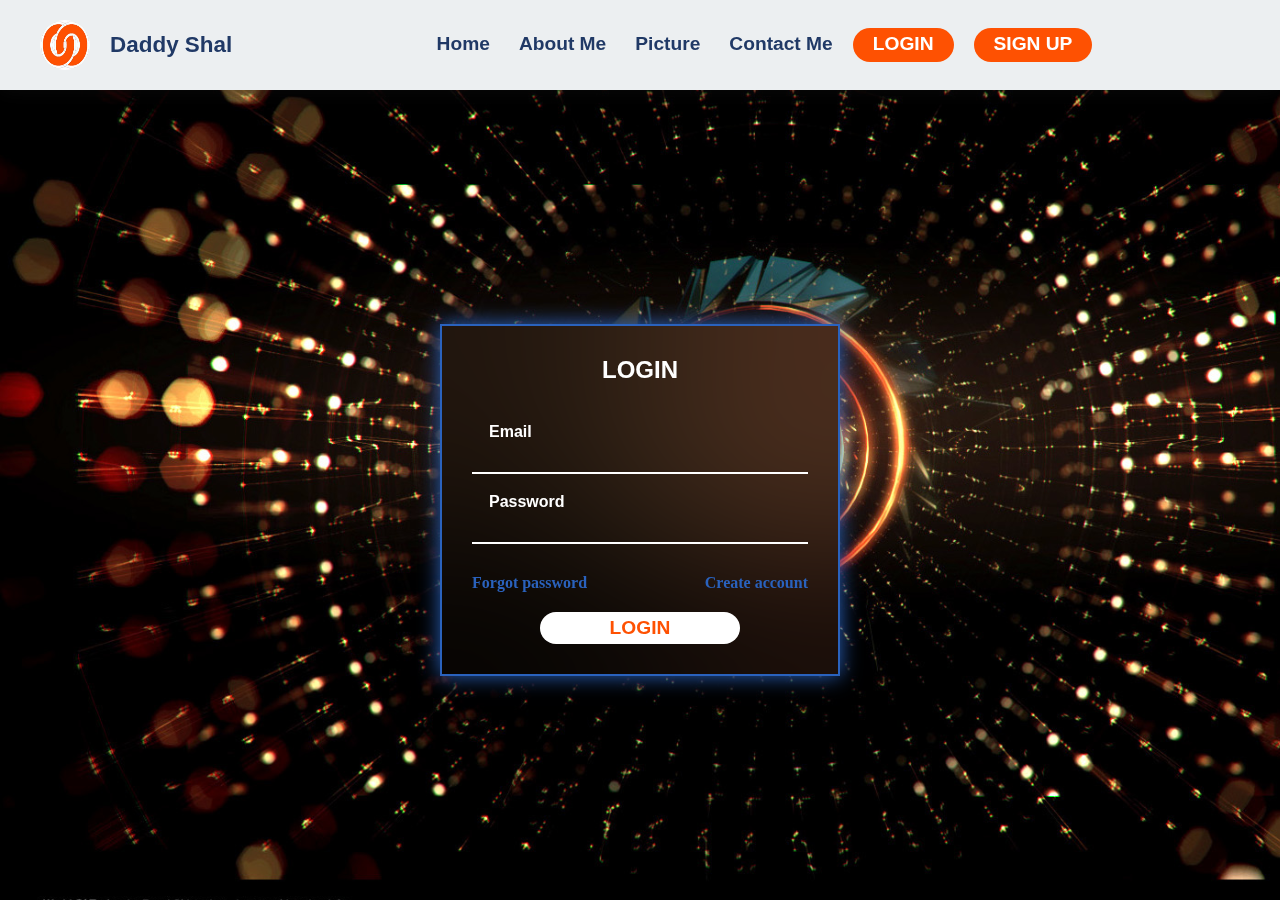
==== login.html @ 2151386a "Add files via upload" ====
<!DOCTYPE html>
<html lang="en">
<head>
    <meta charset="UTF-8">
    <meta name="viewport" content="width=device-width, initial-scale=1.0">
    <link rel="stylesheet" href="../learning/fontawesome-free-6.1.1-web/css/all.css">
    <link rel="stylesheet" href="index.html">
    <link rel="stylesheet" href="signup.html">
    <link rel="stylesheet" href="style.css">
    <title>Shasky</title>
</head>
<body>
    <header>
        <a href="index.html" class="logo"><img src="logo2.jpeg" alt="logo">
        <h3>Daddy Shal</h3>
        </a>

        <nav>
            <ul>
                <li><a href="index.html"><i class="fa fa-home"></i>Home</a></li>
                <li><a href="#about"><i class="fa fa-user"></i>About Me</a></li>
                <li><a href="#pictures"><i class="fa fa-image"></i>Picture</a></li>
                <li><a href="#contactme"><i class="fa fa-phone"></i>Contact Me</a></li>
                <li> <a href="login.html" class="btn">LOGIN</a></li>
                <li><a href="signup.html" class="btn">SIGN UP</a></li>
            </ul>
            
          <i class="fa fa-bars"></i>
        </nav>
    </header>
    <!-- -------------MAIN----------- -->
    <section id="Login">
       <div>
        <h2>LOGIN</h2>
        <form action="index.html">
            <div class="box">
                <input type="email" id="email">
                <label for="email">Email</label>
                <span class="icon"><i class="fa fa-envelope"></i></span>
            </div>
            <div class="box">
                <input type="password" id="password">
                <label for="password">Password</label>
                <span class="icon"><i class="fa fa-key"></i></span>
            </div>
            <div id="forgotpassword">
                <a href="">Forgot password</a>
                <a href="signup.html">Create account</a>
            </div>
            <input type="submit" value="LOGIN" class="btn">
        </form>

       </div>
      
    </section>
    
</body>
</html>
---- style.css ----
:root{
    --main-color:rgb(254,81,2);
    --second-color:rgb(42,98,189);
    --third-color:rgb(32,57,102);
    --white-color:white;
    --light-background:rgb(236, 239, 241);
    --section-padding:50px;
    --box-shadow:0 0 20px rgba(18, 18, 19, 0.6);
    scroll-behavior: smooth;
}

*{
    margin: 0;
    padding: 0;
    box-sizing: border-box;
    font-family: 'Lucida Sans', 'Lucida Sans Regular', 'Lucida Grande', 'Lucida Sans Unicode', Geneva, Verdana, sans-serif;
    font-weight: 600;
}

/* --------------UTILITIES----------- */
.btn{
    width: fit-content;
    border-radius: 50px;
    padding: 5px 20px;
    background-color: var(--main-color);
    text-decoration: none;
    font-size: 1.2rem;
    display: block;
    color: var(--white-color);
    transition: 1s;
    cursor: pointer;
}
.btn:hover{
    box-shadow: 0 0 10px var(--main-color), 0 0 10px var(--main-color), 0 0 10px var(--main-color);
}
section{
    padding: 50px;
}
a{
    text-decoration: none;
    color: var(--third-color);
    font-size: 1.2rem;
}
ul{
    list-style: none;
}
.fa{
    font-size: 1rem;
    margin-right: 9px;
    color: var(--main-color);
}

/* ----------------HEADER------------ */
header{
    display: flex;
    justify-content: space-between;
    align-items: center;
    background-color: var(--light-background);
    position: fixed;
    width: 100%;
    padding: 20px 40px;
    color: var(--third-color);
    box-shadow: var(--box-shadow);
    z-index: 2;
}
header .logo, header nav ul ,header div{
    display: flex;
    justify-content: space-between;
    align-items: center;
    gap:20px; 
}
header nav{
    flex-basis: 80%;
    display: flex;
    justify-content:space-evenly;
    align-items: center;
}
header nav .fa-bars{
    display: none;
}
.logo img{
    width: 50px;
    height: 50px;
    border-radius: 50%;
}
header li a:after{
    display: block;
    position: relative;
    content: "";
    height: 2px;
    left: 50%;
    background-color: var(--main-color);
    width: 0%;
    transition: 1s;
}
header li:hover  a:after{
    transform: translateX(-50%);
    right: 50%;
    width: 100%;
}
header div .btn{
    font-family:'Times New Roman', Times, serif;
    padding:10px 30px ;
}
/* -----HERO-------- */
#hero{
    background-color: var(--third-color);
    padding-top: 120px;
    width: 100%;
    box-shadow: 0 0 20px var(--second-color);
}
.carousel p{
    display: flex;
}
.carousel{
       width: 100%;
       height: 80vh;
       place-content: center;
       display: flex;
       flex-direction: row;
       gap: 20px;
}
.card{
    width: 60px;
    height: 100%;
    border-radius: 3rem;
    box-shadow:0 0 50px var(--second-color);
    color: var(--white-color);
    transition: 2s;
    background-color: var(--main-color);
}
#hero input{
    display: none;
}
#hero input:checked + label{
    width: 470px;
}
.card[for=slider1] {
    background:url(1.jpg);
    background-position:0px 0px;
    background-size: cover ;
}
.card[for=slider2] {
    background:url(2.jpg);
    background-position:0px 0px;
    background-size: cover ;
}
.card[for=slider3] {
    background:url(4.jpg);
    background-position:0px 0px;
    background-size: cover ;
}
.card[for=slider4] {
    background:url(5.jpg);
    background-position:0px 0px;
    background-size: cover ;
}
.card[for=slider5] {
    background:url(8.jpg);
    background-position:0px 0px;
    background-size: cover ;
}
.card[for=slider6] {
    background:url(3.jpg);
    background-position:0px 0px;
    background-size: cover ;
}
.card[for=slider7] {
    background: url(6.jpg);
    background-position:0px 0px;
    background-size: cover ;
}

/* ========SLIDING------- */
 .sliding{
    overflow: hidden;
    width:80%;
    height: 80vh;
    margin: 0 auto;
    border-radius: 30px;
    display: none;
}
.sliding .package{
    height: 100%;
    width: 500%;
    position: relative;
    margin: 0;
    left: 0;
    animation-name: slideshow;
    animation-duration: 20s;
    animation-timing-function: linear;
    animation-iteration-count: infinite;
}
@keyframes slideshow {
    0%{
        left: 0;
    }
    20%{
        left: 0;
    }
    25%{
        left:-100%;
    }
    40%{
        left:-100%;
    }
    45%{
        left:-200%;
    }
    60%{
        left:-200%;
    }
    65%{
        left:-300%;
    }
    80%{
        left: -300%;
    }
    85%{
        left:-400%;
    }
    100%{
        left: -400%;
    }
}
.sliding .package div img{
    width: 100%;
    height: 100%;
}
.sliding .package div{
    float: left;
    width: 20%;
    height: 100%;
}

/* ------------- ABOUT--------------*/
#about{
    display: flex;
    justify-content: space-between;
    align-items: center;
    flex-wrap: wrap;
    padding-top: 120px;
    padding-bottom: 50px;
    box-sizing: border-box;
    color: var(--third-color);
}
#about h2{
    font-size: 3rem;
    color: var(--second-color);
    font-family: Arial, Helvetica, sans-serif;
}
#about .img{
    height: 70vh;
    width: 40%;
    border-radius: 40px;
    box-shadow:0 0 10px var(--second-color);
    background: url(5.jpg);
    background-position: 0px 0px;
    background-size: cover;
}
#about .about{
    flex-basis: 58%;
}
#about .about p, #about .about a{
    margin-top: 5vh;
}
#about .btn:hover{
    border: 1px solid var(--main-color);
    box-shadow: 0 0 10px var(--main-color);
    background-color: var(--light-background);
    color: var(--third-color);
}
/* ----------------SLOGAN---------- */
#slogan{
    background-color: var(--third-color);
    display: flex;
    justify-content: center;
    align-items: center;
    flex-direction: column;
    color: var(--light-background);
    gap: 20px;
    box-shadow:0 0 20px rgb(42,98,189)
}
#slogan .fab{
    font-size: 2rem;
    color: var(--main-color);
    transition: 1.5s;
}
#slogan div {
    display: flex;
    align-items: center;
    justify-content: space-between;
    gap: 20px;
}
#slogan div .fab:hover{
    transform: translateY(-10px) scale(1.5,1.5);
    color: var(--second-color);
}
/* -----------PICTURES---------- */ 
#pictures{
    padding-top: 100px;
    padding-bottom:100px ;
}
#pictures article{
    display: flex;
    width: 100%;
    max-width: 100%;
    /* padding: 10px; */
    justify-content: space-around;
    align-items: center;
    
}
#pictures h2{
    text-align: center;
    font-size: 2rem;
    color: var(--third-color);
    margin-bottom: 50px;
    font-family:Verdana, Geneva, Tahoma, sans-serif;
}
#pictures .div{
    flex-basis: 24%;
    height: 400px;
    border-radius: 20px;
    transition: 3s ease;
    position: relative;
    background-position: center;
    background-size: cover;
    overflow: hidden;
}
.one{
    background: url(1.jpg);
    background-position: center;
    background-size: cover;
}
.two{
    background: url(2.jpg);
}
.three{
    background: url(3.jpg);
}
.four{
    background: url(4.jpg);
}
#pictures .fa{
    display: flex;
    flex-direction: column;
    color: var(--light-background);
    position: absolute;
    gap: 20px;
    width: 100%;
    height: 100%;
    place-content: center;
    background: linear-gradient(rgba(42,98,189,0.2),rgba(254,81,2,0.7),rgba(42,98,189,0.4) );
    text-align: center;
    transform: translateY(100vh);
    transition: 2s;
    opacity: 0;
    font-size: 30px;
}
#pictures .div:hover .fa{
    transform: translateY(0);
    opacity: 1;
}
#pictures span{
    color: var(--white-color);
    font-family: Arial, Helvetica, sans-serif;
}
/* ------------Contact Me */
#contactme{
    background-color: var(--light-background);
    padding-top: 130px;
}
#contactme h2{
    font-size: 2.6rem;
    text-align: center;
    color: var(--main-color);
    margin-top: 0px;
    margin-bottom: 30px;
}
#contactme .form{
    display: flex;
    justify-content: space-between;
}
#contactme .flex1{
    display: flex;
    margin-bottom: 5vh;
}
#contactme form{
    flex-basis: 70%;
}
#contactme p {
    margin-bottom: 10px;
}
#contactme input:focus, textarea:focus{
    outline:1px solid var(--main-color);
}
#contactme input{
    width: 95%;
    height: 5vh;
    border-radius: 20px;
    position: relative;
    border: 0;
    outline: 0;
    margin-top: 10px;
    padding: 10px 20px;
}
#contactme .socials{
    width: 30%;
    text-align: center;
    font-size: 1.5rem;
}
#contactme .socials h3{
    margin-bottom: 20px;
}
#contactme .socials .fab{
    font-size: 1.6rem;
    color: var(--second-color);
    margin-right: 10px;
}
textarea{
    width: 100%;
    height: 20vh;
    outline: 0;
    border: 0;
    margin-top: 10px;
    border-radius: 10px;
}
#contactme .form .submit{
    width: fit-content;
    height: fit-content;
    padding: 5px 50px;
    border-radius: 40px;

}

/* -----------------------FOOTER--------- */
footer{
    background-color: var(--third-color);
    padding: 20px;
    color: var(--white-color);
    display: flex;
    align-items: center;
    justify-content: center;
    font-family: 'Times New Roman', Times, serif;
    line-height: 2;
    border-top-left-radius:100px ;
    box-shadow:0 0 40px rgb(42,98,189);
} 
footer>div{
    flex-basis: 23%;
}
footer a{
    color: var(--white-color);
    font-family: 'Times New Roman', Times, serif;
    font-weight: 100;
    font-size: 1rem;
}
footer .sociall{
    display: flex;
    gap: 20px;
    align-items: center;
}
footer code{
    color: var(--main-color);
}
footer .btn{
    color: var(--white-color);
    width: fit-content;
    padding: 0px 10px;
}
footer .btn .fa{
    color: var(--white-color);
}




/* ------------------LOGIN----------- */
#Login{
    background:url(06.jpg);
    background-position: 0 30px;
    background-size: cover;
    height: 100vh;
    display: flex;
    align-items: center;
    justify-content: center;
    flex-direction: column;
    padding-top: 150px;
    color: var(--light-background);
}
#Login>div , #signup>div{
   backdrop-filter: blur(100px);
   padding: 30px;
   height: 300px;
   width: 400px;
   height: fit-content;
   border: 2px solid var(--second-color);
   box-shadow: 0 0 20px var(--second-color);
}
#Login h2, #signup h2{
    margin-bottom: 50px;
    text-align: center;
    color: var(--white-color);
}
#login form{
    flex-basis: 100%;
}
.box{
    width: 100%;
    border-bottom: 2px solid var(--white-color);
    position: relative;
    margin-bottom: 30px;
    padding: 10px;
}
 .box input{
    width: 100%;
    border: 0;
    outline: 0;
    background: transparent;
    color: var(--white-color);
}
 .box label{
    position: absolute;
    top: 50%;
    left: 10px;
    transform: translateY(-50%);
    color: var(--white-color);
}
.box input:focus~label,
.box input:valid~label{
    top: -2px;
    width: fit-content;
    height: fit-content;
    padding: 7px;
    font-size: 1rem;

}
 .box .icon{
    position: absolute;
    right: 0;
}
 .box .icon .fa{
    color: var(--light-background);
}
#forgotpassword a , #signup a{
    display: block;
    width: fit-content;
    font-size: 1rem;
    font-family: 'Times New Roman', Times, serif;
    color: var(--second-color);
}
#forgotpassword{
    display: flex;
    gap: 20px;
    align-items: center;
    justify-content: space-between;
    margin-bottom: 20px;
    
}
#Login .btn, #signup .btn{
    margin: auto;
    border: 0;
    outline: 0;
    width: 200px;
    color: var(--main-color);
    background-color: var(--white-color);

}
#Login .btn:hover, #signup .btn:hover{
    background-color: var(--main-color);
    color: var(--white-color);
    box-shadow: 0 0 10px var(--main-color), 0 0 10px var(--main-color), 0 0 10px var(--main-color);
}

/* ----------------SIGN UP --------------------*/
#signup{
    display: flex;
    justify-content: center;
    align-items: center;
    padding-top: 150px;
    background: url(02.jpg);
    background-position: center;
    background-size: cover;
    height:100vh;
}
#signup>div{
    width: fit-content;
    box-shadow: 0 0 20px var(--second-color);
}
#signup .overlay{
    display: flex;
    align-items: center;
    justify-content: space-between;
    gap: 30px;
}



/* -----------MEDIA QUERY----------- */
@media screen and (max-width: 1060px) {
    header nav .fa-bars{
        display: block;
        font-size: 1.8rem;
    }
    header nav{
        justify-content: flex-end;
        flex-basis: 5%;
        transition: 2s;
    }
    header nav ul{
        position: fixed;
        background-color: var(--light-background);
        width: 100%;
        top: -200px;
        height: 100px;
        right: 0;
        left: 0;
        display: flex;
        align-items: center;
        justify-content: center;
        box-shadow: 0 0 9px rgba(0,0,0,0.6);
        transition: 1s;
    }
    header li{
        width: fit-content;
    }
    header nav .btn{
        width: 100%;
    }
    header nav:hover ul{
        top: 0;
    }
    #signup>div{
        width: 70%;
    }
}
@media screen and (max-width: 1025px) {
    #contactme form .flex1{
        flex-direction: column;
    }
    #about{
        flex-direction: column-reverse;
        row-gap: 20px;
    }
    #about .about{
        flex-basis: 100%;
    }
    #about .img{
        width: 100%;
    }
}

@media screen and (max-width: 1010px) {
    #pictures article{
        flex-wrap: wrap;
        row-gap: 20px;
    }
    #pictures article .div{
        flex-basis: 48%;
    }
}

@media screen and (max-width: 1000px) {
    .carousel{
        display: none;
    }
    .sliding{
        display: block;
        box-shadow:0 0 50px var(--second-color);
        width: 75%;
        height: 80vh;
    }
    #hero{
        padding: 25px;
        padding-top: 110px;
    }

}
@media screen and (max-width: 880px) {
    footer{
        display: flex;
        align-items: center;
        flex-wrap: wrap;
        text-align: center;
        justify-content: center;
        row-gap: 20px;
        border-radius: 0;
    }
    footer li .btn, footer .sociall{
        margin-inline: auto;
        width: fit-content;
    }
    footer>div{
        flex-basis: 48%;
    }
}
@media screen and (max-width: 800px) {
    #contactme .form{
        flex-direction: column-reverse;
        gap: 20px;
    }
    #contactme form{
        flex-basis: 100%;
    }
    #contactme .form .socials{
        width: 100%;
    }
    #signup>div{
        width: 90%;
    }
}
@media screen and (max-width: 745px) {
        header nav ul{
        position: fixed;
        background-color: var(--light-background);
        width: 100%;
        top: -350px;
        height: 320px;
        right: 0;
        left: 0;
        display: flex;
        flex-direction: column;
        align-items: center;
        justify-content: center;
        box-shadow: 0 0 9px rgba(0,0,0,0.6);
        transition: 1s;
        padding-inline: 20px;
    }
    header nav:hover ul{
        top: 0;
    }
    header nav ul li a .fa , header nav ul li a , header nav ul li .btn{
        font-size: 1rem;
    }
    header nav ul li a {
        flex-basis: 100%;
        width: 100%;
        display: block;

    }
    header nav ul li .btn{
        padding: 3px 30px;
    }
    #hero{
        padding: 20px;
        padding-top:100px ;
    }
    .sliding{
        height: 75vh;
        width: 90%;
    }
}
@media screen and (max-width: 560px) {
    section{
        padding: 32px;
    }

    #pictures article .div{
        flex-basis: 100%;
    }
    #signup>div{
        width: 100vw;
    }
    #Login h2 , #signup h2{
        font-size: 1.1rem !important;
    }
    .box label{
        font-size: .8rem !important;
    }
    #Login #forgotpassword a{
        font-size: .8rem !important;
    }
    #Login .btn, #signup .btn{
        font-size: 1rem !important;
    }
    #signup .btn{
        margin-top: 20px;
        }
}
@media screen and (max-width:500px) {
    #hero{
        padding: 20px;
        padding-top: 100px;
    }
    .sliding{
        height: 60vh;
        width: 100%;
    }
    header{
        padding: 15px;
    }
}
@media screen and (max-width:450px) {
    footer{
        display: flex;
        align-items: center;
        flex-wrap: wrap;
        text-align: center;
        justify-content: center;
        row-gap: 20px;
        border-radius: 0;
    }
    footer li .btn, footer .sociall{
        margin-inline: auto;
        width: fit-content;
    }
    footer>div{
        flex-basis: 100%;
    }
}
@media screen and (max-width:420px) {
    #about h2{
        font-size: 2rem;
    }
    #about .about p{
        font-size: .8rem;
    }    
    #about .img{
        height: 50vh;
        }
        #contactme h2{
            font-size: 1.5rem;
        }
        #contactme .socials a .fab{
            font-size: 1.2rem;
        }
        #contactme .socials h3{
            font-size: 1.3rem;
        } 
        #contactme .form form .fa{
            font-size: .8rem;
        }
        #contactme .form label{
            font-size: 1rem;
        }
        #Login h2 , #signup h2{
            font-size: 1.2rem !important;
            color: var(--main-color);
        }
        .box label{
            font-size: 1rem !important;
        }
        #Login>div {
        width: 100vw;
        height: 100vh;
        }
        #signup .overlay{
        flex-direction: column;
        }
        #signup{
        height: fit-content;
        padding-bottom: 100px;
        background-position: center;
        background-size: cover;
        }
        #signup .overlay{
            gap: 0;
            width: 90vw;
        }
        #signup .btn{
            margin-top: 20px;
        }
        #signup .box {
            border-bottom: 1px solid var(--main-color);
        }
        .box .icon .fa{
            color: var(--main-color);
        }
        #Login .btn, #signup .btn{
            background-color: var(--main-color);
            color: var(--light-background);
        }
        #Login>div , #signup>div{
            backdrop-filter: blur(10px);
            border:0;
            box-shadow: none;
            justify-content: space-evenly;
            width: 100vw;
        }
        #signup>div{
            height: 100%;
            width: 100vw;
            padding: 15px;
            padding-top: 50px;
            padding-bottom: 50px;
        }
        #contactme input{
            height: 3.5vh;
        }
}

@media screen and (max-width: 390px) {
    #about .img{
        height: 40vh;
    }
    .btn{
        font-size: .9rem;
    }
}
@media screen and (max-width: 361px) {
    header nav .fa-bars{
        font-size: 1.3rem;
    }
    .logo img{
        width: 30px;
        height: 30px;
    }
    header nav ul li a .fa , header nav ul li a , header nav ul li .btn{
        font-size: .8rem;
    }
    header{
        padding: 15px;
    }
    #about .img{
        height: 30vh;
    }
    header h3{
        font-size: 1rem;
    }
    #slogan p{
        font-size: .7rem;
    }
    #slogan .fab{
        font-size: 1.5rem;
    }
    #Login h2 , #signup h2{
        font-size: 1.1rem !important;
    }
    .box label{
        font-size: 1rem !important;
    }
    #Login #forgotpassword a{
        font-size: .8rem !important;
    }
    #Login .btn, #signup .btn{
        font-size: 1rem !important;
    }
    #hero{
        padding: 10px;
        padding-top: 70px;
    }
    .sliding{
        width: 80%;
        height: 40vh;
    }
}
@media screen and (max-width:280px) {
    #pictures article .div{
        height: 11rem;
    }
}
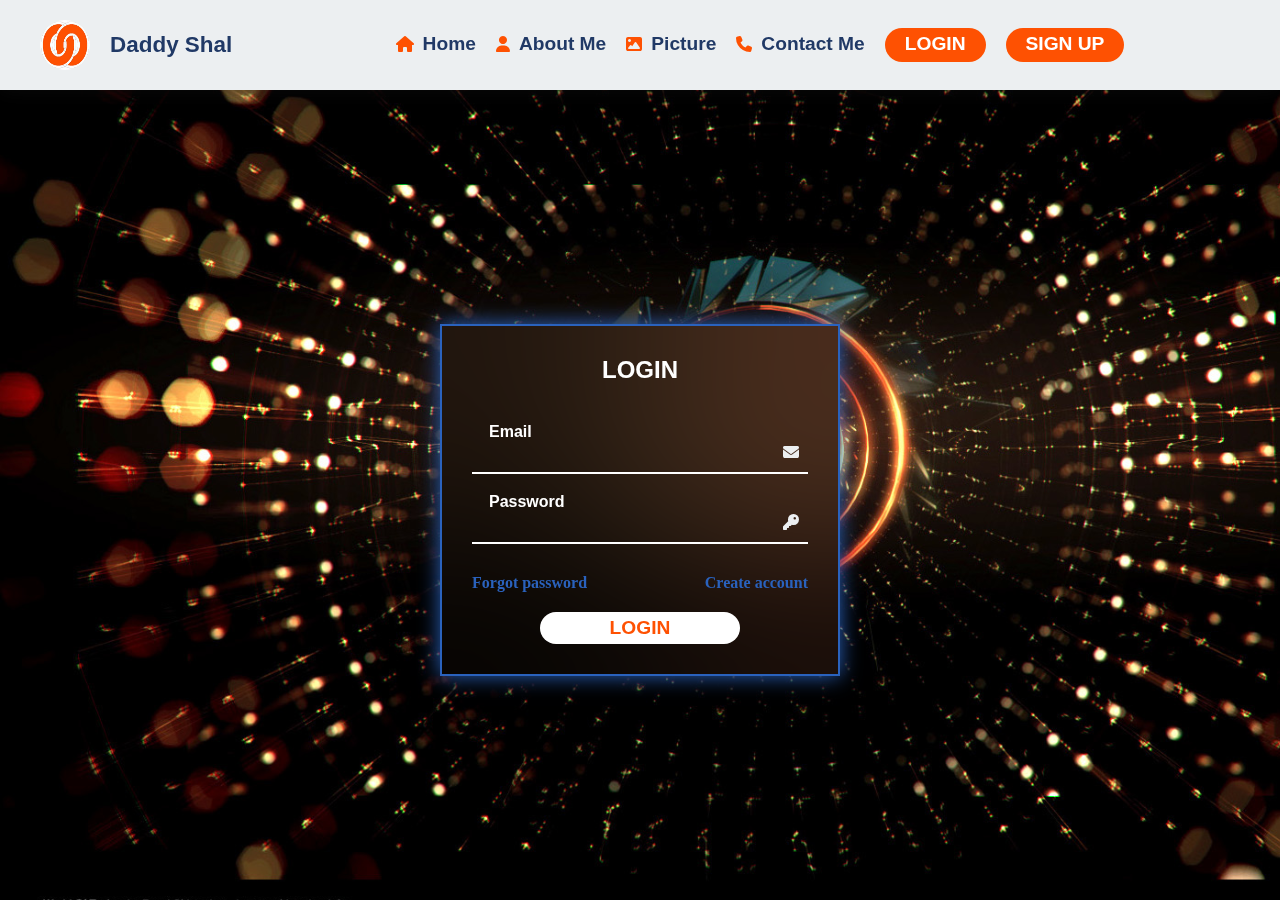
==== commit 5489feb3: "Update login.html" ====
--- a/login.html
+++ b/login.html
@@ -3,6 +3,7 @@
 <head>
     <meta charset="UTF-8">
     <meta name="viewport" content="width=device-width, initial-scale=1.0">
+    <link rel="stylesheet" href="https://cdnjs.cloudflare.com/ajax/libs/font-awesome/6.5.2/css/all.min.css">
     <link rel="stylesheet" href="../learning/fontawesome-free-6.1.1-web/css/all.css">
     <link rel="stylesheet" href="index.html">
     <link rel="stylesheet" href="signup.html">
@@ -55,4 +56,4 @@
     </section>
     
 </body>
-</html>+</html>
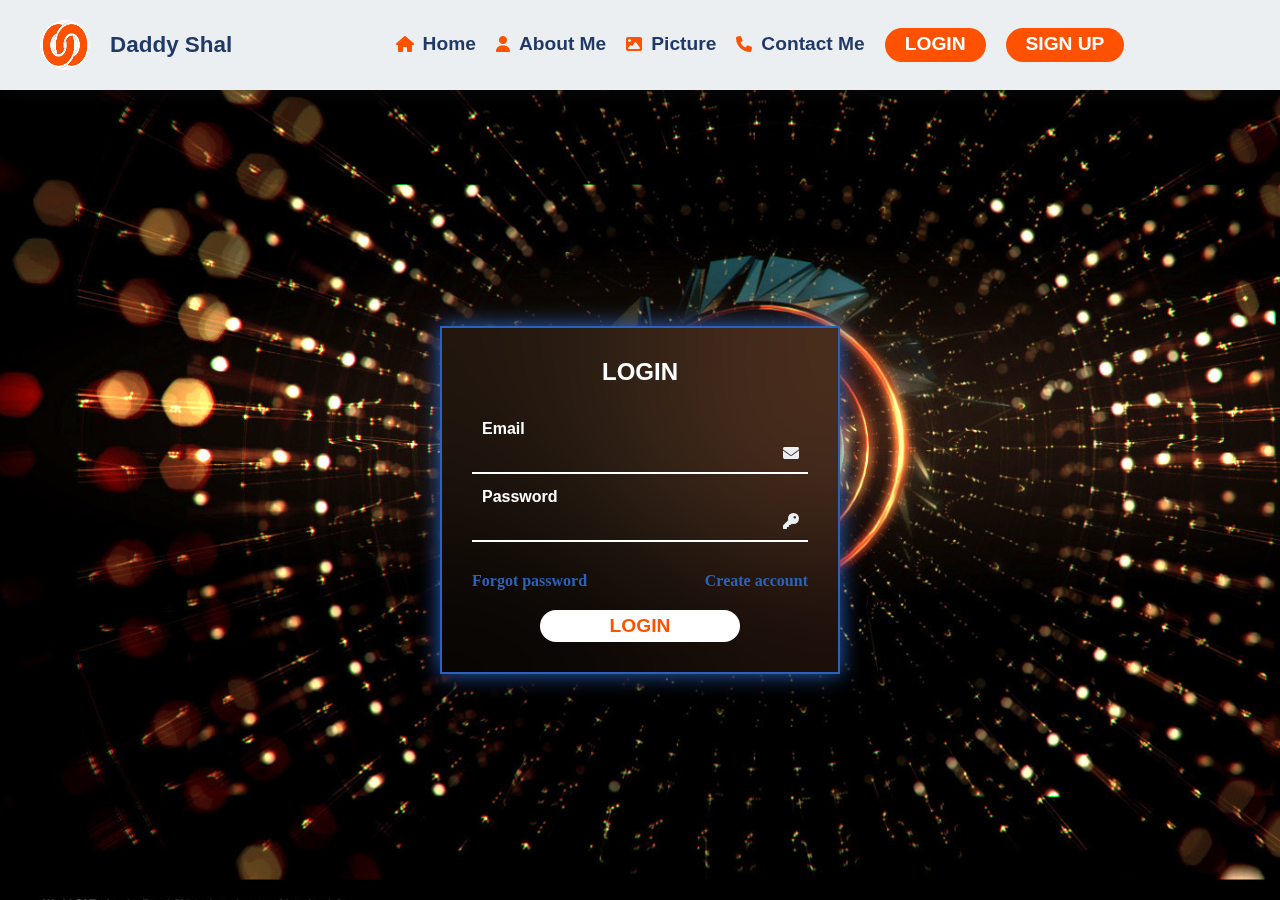
==== commit d2e02121: "Update login.html" ====
--- a/login.html
+++ b/login.html
@@ -5,10 +5,11 @@
     <meta name="viewport" content="width=device-width, initial-scale=1.0">
     <link rel="stylesheet" href="https://cdnjs.cloudflare.com/ajax/libs/font-awesome/6.5.2/css/all.min.css">
     <link rel="stylesheet" href="../learning/fontawesome-free-6.1.1-web/css/all.css">
+    <link rel="shortcut icon" href="logo2.jpeg" type="image/x-icon">
     <link rel="stylesheet" href="index.html">
     <link rel="stylesheet" href="signup.html">
     <link rel="stylesheet" href="style.css">
-    <title>Shasky</title>
+    <title>SHASKY</title>
 </head>
 <body>
     <header>
--- a/style.css
+++ b/style.css
@@ -510,7 +510,7 @@
     border-bottom: 2px solid var(--white-color);
     position: relative;
     margin-bottom: 30px;
-    padding: 10px;
+    padding: 9px;
 }
  .box input{
     width: 100%;
@@ -518,23 +518,25 @@
     outline: 0;
     background: transparent;
     color: var(--white-color);
+    padding-left:10px ;
+    padding-right: 20px;
 }
  .box label{
     position: absolute;
-    top: 50%;
+    top: -7px;
     left: 10px;
     transform: translateY(-50%);
     color: var(--white-color);
 }
-.box input:focus~label,
+/* .box input:focus~label,
 .box input:valid~label{
-    top: -2px;
+    top: -5px;
     width: fit-content;
     height: fit-content;
     padding: 7px;
-    font-size: 1rem;
-
-}
+    font-size: .8rem;
+
+} */
  .box .icon{
     position: absolute;
     right: 0;
@@ -584,6 +586,7 @@
     height:100vh;
 }
 #signup>div{
+    height: fit-content;
     width: fit-content;
     box-shadow: 0 0 20px var(--second-color);
 }
@@ -619,19 +622,27 @@
         align-items: center;
         justify-content: center;
         box-shadow: 0 0 9px rgba(0,0,0,0.6);
+        opacity: 0;
         transition: 1s;
     }
     header li{
         width: fit-content;
     }
+     header{
+        padding: 15px;
+    }
     header nav .btn{
         width: 100%;
     }
     header nav:hover ul{
+        opacity: 1;
         top: 0;
     }
     #signup>div{
-        width: 70%;
+        width:70%;
+    }
+    #signup , #Login{
+        height: fit-content;
     }
 }
 @media screen and (max-width: 1025px) {
@@ -724,9 +735,11 @@
         justify-content: center;
         box-shadow: 0 0 9px rgba(0,0,0,0.6);
         transition: 1s;
+        opacity: 0;
         padding-inline: 20px;
     }
     header nav:hover ul{
+        opacity: 1;
         top: 0;
     }
     header nav ul li a .fa , header nav ul li a , header nav ul li .btn{
@@ -906,16 +919,13 @@
         height: 30px;
     }
     header nav ul li a .fa , header nav ul li a , header nav ul li .btn{
-        font-size: .8rem;
-    }
-    header{
-        padding: 15px;
+        font-size: 1rem;
     }
     #about .img{
         height: 30vh;
     }
     header h3{
-        font-size: 1rem;
+        font-size: 1.2rem;
     }
     #slogan p{
         font-size: .7rem;
@@ -948,4 +958,4 @@
     #pictures article .div{
         height: 11rem;
     }
-}+}
